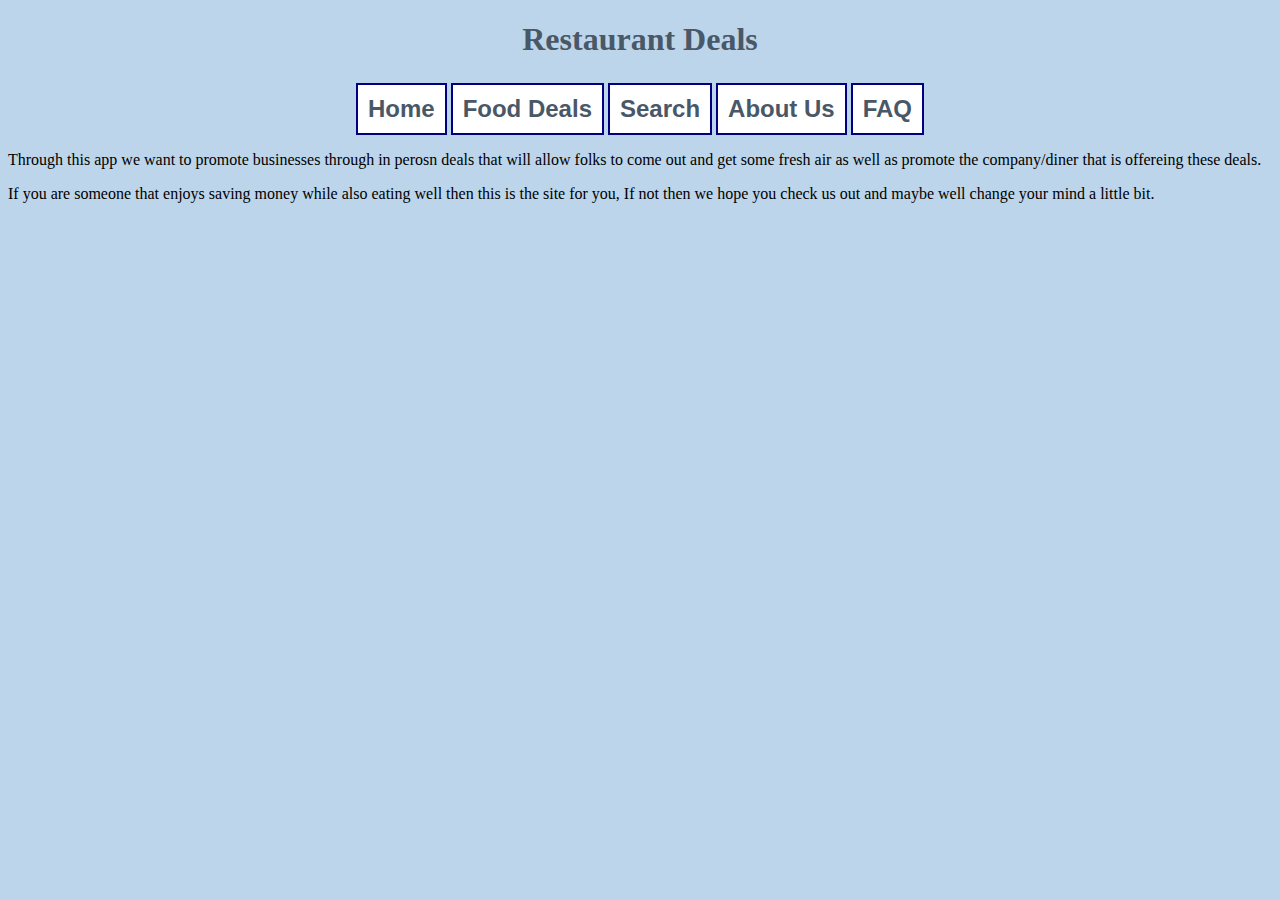
==== csc394 final project/index.html @ ee4e1792 "Add files via upload" ====
<!DOCTYPE html>
<html lang="en">
    <style>
        body{
            background-color: #BDD5EA;
        }
        nav {
            text-align: center;
            padding-top: 3px;
        }
            nav a{
            font-family: arial;
            color: #495867;
            font-size: 24px;
            text-decoration: none;
            font-weight: bold;
            padding-top: 10px;
            padding-left: 10px;
            padding-right: 10px;
            padding-bottom: 10px;  
            display: inline-block;
            border: 2px solid navy;
        }
        nav a:link{
            background-color: white;
            
        }

        nav a:hover{
        background-color: rgba(77, 83, 85, 0.194);
        box-shadow: 2px 2px 0px navy;
        transform: translate(-2px,-2px);
        }
    </style>
    <head>
        <meta charset="utf-8">
        <title>Deal Of The Day</title>

        <link rel="stylesheet" href="Styles.css">

    </head>
    <html>
        <div id="main">
            <header>
                <h1 style = "text-align: center; color: #495867;">
                    Restaurant Deals
                </h1>
             </header>
        <nav>
            <a href="index.html">
                Home
            </a>
            <a href="Food deals.html">
                Food Deals
            </a>

            <a href="Search.html">
                Search
            </a>

            <a href="About Us.html">
                About Us
            </a>

            <a href="FAQ.html">
                FAQ
            </a>
        </nav>
<body>
<p>Through this app we want to promote businesses through in perosn deals that will allow folks to come out and get some fresh air as well as promote the company/diner that is offereing these deals.</p>

<p>
If you are someone that enjoys saving money while also eating well then this is the site for you, If not then we hope you check us out and maybe well change your mind a little bit. 
</p>
</body>
    </html>
---- csc394 final project/Styles.css ----
body{
                background-color: #BDD5EA;
            }
            nav {
                text-align: center;
                padding-top: 3px;
            }
                nav a{
                font-family: arial;
                color: #495867;
                font-size: 24px;
                text-decoration: none;
                font-weight: bold;
                padding-top: 10px;
                padding-left: 10px;
                padding-right: 10px;
                padding-bottom: 10px;  
                display: inline-block;
                border: 2px solid navy;
            }
            nav a:link{
                background-color: white;
                
            }

            nav a:hover{
            background-color: rgba(77, 83, 85, 0.194);
            box-shadow: 2px 2px 0px navy;
            transform: translate(-2px,-2px);
            }
            h1{text-align: center; color: #495867;}
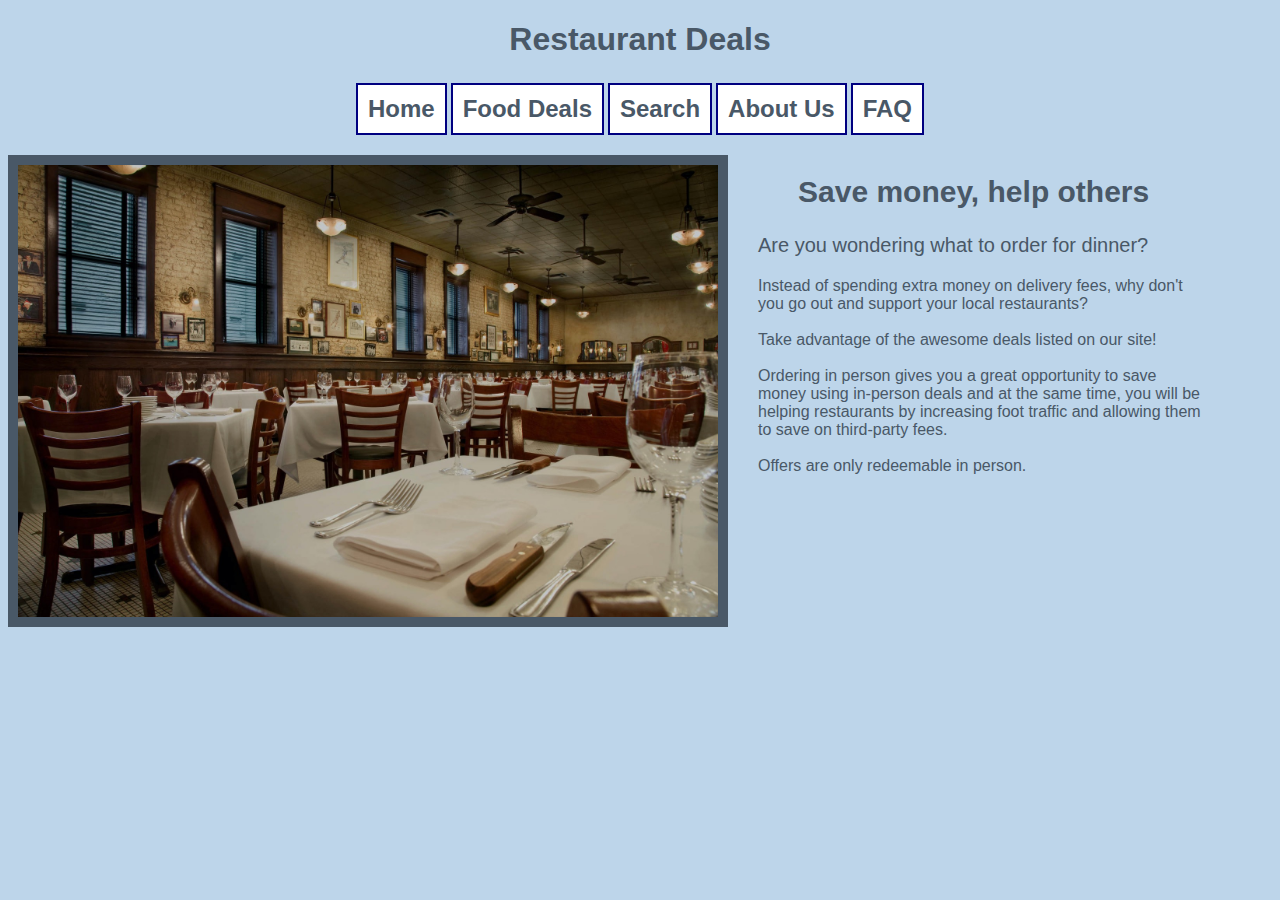
==== commit fd6c3db5: "Updated index.html, fixed styling" ====
--- a/csc394 final project/index.html
+++ b/csc394 final project/index.html
@@ -1,76 +1,84 @@
 <!DOCTYPE html>
 <html lang="en">
-    <style>
-        body{
-            background-color: #BDD5EA;
-        }
-        nav {
-            text-align: center;
-            padding-top: 3px;
-        }
-            nav a{
-            font-family: arial;
-            color: #495867;
-            font-size: 24px;
-            text-decoration: none;
-            font-weight: bold;
-            padding-top: 10px;
-            padding-left: 10px;
-            padding-right: 10px;
-            padding-bottom: 10px;  
-            display: inline-block;
-            border: 2px solid navy;
-        }
-        nav a:link{
-            background-color: white;
-            
-        }
-
-        nav a:hover{
-        background-color: rgba(77, 83, 85, 0.194);
-        box-shadow: 2px 2px 0px navy;
-        transform: translate(-2px,-2px);
-        }
-    </style>
     <head>
         <meta charset="utf-8">
-        <title>Deal Of The Day</title>
+        <title>Restaurant Deals</title>
 
         <link rel="stylesheet" href="Styles.css">
 
+        <style>
+            div#image{
+                height: 452px;
+                width: 700px;
+                border: 10px solid #495867;
+                margin-top: 20px;
+                float: left;
+            }
+            h2{
+                margin-top: 40px;
+                margin-left: 790px;
+                color:#495867;
+                font-size: 30px;
+                font-family: arial;
+            }
+            p{
+                text-align: left;
+                margin-left: 750px;
+                margin-right: 70px;
+                color:#495867;
+                font-size: 16px;
+                font-family: arial;
+            }
+        </style>
+
     </head>
-    <html>
+    <body>
+
         <div id="main">
             <header>
-                <h1 style = "text-align: center; color: #495867;">
+                <h1>
                     Restaurant Deals
                 </h1>
              </header>
-        <nav>
-            <a href="index.html">
-                Home
-            </a>
-            <a href="Food deals.html">
-                Food Deals
-            </a>
+            <nav>
+                <a href="index.html">
+                    Home
+                </a>
+                <a href="Food deals.html">
+                    Food Deals
+                </a>
 
-            <a href="Search.html">
-                Search
-            </a>
+                <a href="Search.html">
+                    Search
+                </a>
 
-            <a href="About Us.html">
-                About Us
-            </a>
+                <a href="About Us.html">
+                    About Us
+                </a>
 
-            <a href="FAQ.html">
-                FAQ
-            </a>
-        </nav>
-<body>
-<p>Through this app we want to promote businesses through in perosn deals that will allow folks to come out and get some fresh air as well as promote the company/diner that is offereing these deals.</p>
-
-<p>
-If you are someone that enjoys saving money while also eating well then this is the site for you, If not then we hope you check us out and maybe well change your mind a little bit. 
-</p>
-</body>
-    </html>+                <a href="FAQ.html">
+                    FAQ
+                </a>
+            </nav>
+        </div>
+        <div id="image">
+            <img src="images/diningroom.jpg" width="100%">
+        </div>
+        <h2>
+            Save money, help others
+        </h2>
+        <p style="font-size: 20px;">
+            Are you wondering what to order for dinner?
+        </p>
+        
+        <p> 
+            Instead of spending extra money on delivery fees, why don't you go out and support your local restaurants?
+            <br><br>
+            Take advantage of the awesome deals listed on our site!
+            <br><br>
+            Ordering in person gives you a great opportunity to save money using in-person deals and at the same time, you will be helping restaurants by increasing foot traffic and allowing them to save on third-party fees.
+            <br><br>
+            Offers are only redeemable in person.
+        </p>
+    </body>
+ </html>--- a/csc394 final project/Styles.css
+++ b/csc394 final project/Styles.css
@@ -23,10 +23,20 @@
                 background-color: white;
                 
             }
-
             nav a:hover{
             background-color: rgba(77, 83, 85, 0.194);
             box-shadow: 2px 2px 0px navy;
             transform: translate(-2px,-2px);
             }
-            h1{text-align: center; color: #495867;}
+
+            h1{
+                text-align: center; 
+                color: #495867;
+                font-family: arial;
+            }
+
+            p{
+                text-align: center;
+                color: #495867;
+                font-family: arial;
+            }
